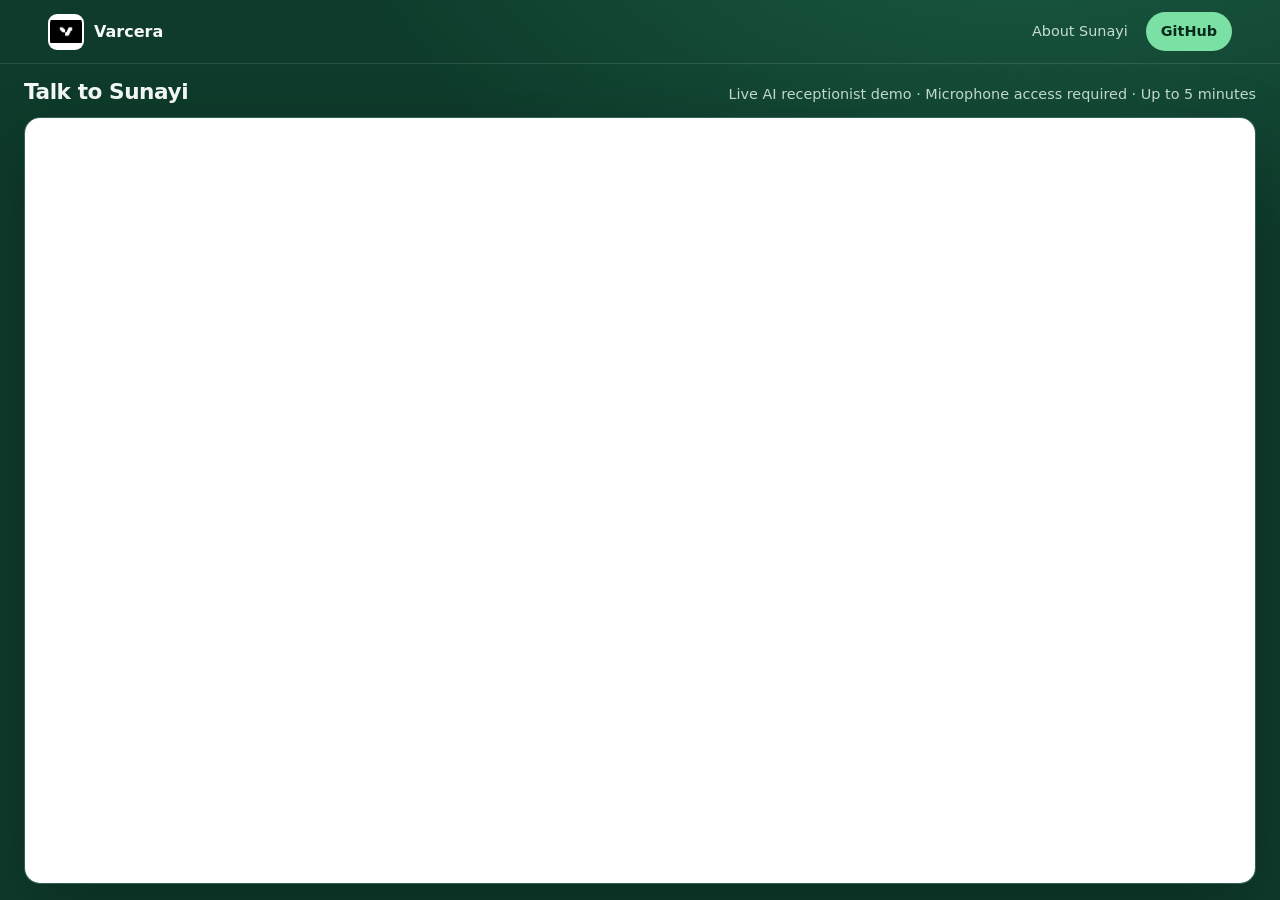
==== live/index.html @ e247243d "Add responsive live demo page and Varcera branding" ====
<!doctype html>
<html lang="en">
<head>
  <meta charset="utf-8">
  <meta name="viewport" content="width=device-width, initial-scale=1">
  <meta name="theme-color" content="#0e3b2b">
  <meta name="description" content="Talk to Sunayi, Varcera's AI voice receptionist for restaurants.">
  <title>Talk to Sunayi | Varcera</title>
  <style>
    :root { color-scheme: dark; --bg: #0e3b2b; --surface: #134634; --accent: #7be0a3; --muted: #c4ddcf; }
    * { box-sizing: border-box; }
    html, body { margin: 0; width: 100%; height: 100%; overflow: hidden; }
    body { min-height: 100svh; display: grid; grid-template-rows: 64px minmax(0, 1fr); background: radial-gradient(70rem 45rem at 80% -20%, #1c6045, transparent 65%), var(--bg); color: #f5faf6; font: 15px/1.45 Inter, system-ui, sans-serif; }
    header { display: flex; align-items: center; justify-content: space-between; gap: 1rem; padding: 0 clamp(16px, 4vw, 48px); border-bottom: 1px solid rgb(196 221 207 / 14%); }
    .brand { display: inline-flex; align-items: center; gap: 10px; color: inherit; text-decoration: none; font-size: 1rem; font-weight: 700; }
    .brand img { width: 36px; height: 36px; object-fit: contain; border-radius: 9px; background: white; padding: 2px; }
    .links { display: flex; align-items: center; gap: 18px; }
    .links a { color: var(--muted); text-decoration: none; font-size: .9rem; }
    .links a:hover, .links a:focus-visible { color: var(--accent); }
    .links .repo { color: #092b1d; background: var(--accent); border-radius: 999px; padding: 9px 15px; font-weight: 700; }
    main { min-height: 0; padding: 12px clamp(10px, 2vw, 24px) 16px; display: grid; grid-template-rows: auto minmax(0, 1fr); gap: 10px; }
    .intro { display: flex; align-items: baseline; justify-content: space-between; gap: 1rem; max-width: 1440px; width: 100%; margin: 0 auto; }
    h1 { margin: 0; font-size: clamp(1.05rem, 2vw, 1.35rem); letter-spacing: -.02em; }
    .intro p { margin: 0; color: var(--muted); font-size: .9rem; }
    .frame-wrap { min-height: 0; width: 100%; max-width: 1440px; margin: 0 auto; overflow: hidden; border: 1px solid rgb(196 221 207 / 18%); border-radius: 16px; background: var(--surface); box-shadow: 0 24px 70px rgb(0 0 0 / 24%); }
    iframe { width: 100%; height: 100%; min-height: 0; display: block; border: 0; background: var(--bg); }
    @media (max-width: 640px) {
      body { grid-template-rows: 56px minmax(0, 1fr); }
      header { padding: 0 14px; }
      .brand { gap: 8px; }
      .brand img { width: 32px; height: 32px; }
      .links { gap: 10px; }
      .links a { font-size: .8rem; }
      .links .repo { padding: 8px 11px; }
      main { padding: 8px 8px max(8px, env(safe-area-inset-bottom)); grid-template-rows: auto minmax(0, 1fr); gap: 7px; }
      .intro { align-items: flex-start; flex-direction: column; gap: 1px; padding: 0 4px; }
      .intro p { font-size: .78rem; }
      .frame-wrap { border-radius: 12px; }
    }
    @media (max-height: 600px) and (min-width: 641px) {
      body { grid-template-rows: 52px minmax(0, 1fr); }
      main { padding-top: 6px; padding-bottom: 8px; gap: 5px; }
      .intro p { display: none; }
    }
  </style>
</head>
<body>
  <header>
    <a class="brand" href="../"><img src="../varcera-logo.jpg" alt=""><span>Varcera</span></a>
    <nav class="links" aria-label="Company links">
      <a href="https://varcera.in/sunayi/">About Sunayi</a>
      <a class="repo" href="https://github.com/varcera-corp/website" target="_blank" rel="noopener noreferrer">GitHub</a>
    </nav>
  </header>
  <main>
    <div class="intro">
      <h1>Talk to Sunayi</h1>
      <p>Live AI receptionist demo · Microphone access required · Up to 5 minutes</p>
    </div>
    <div class="frame-wrap">
      <iframe src="https://voicecat.up.railway.app/live" title="Sunayi live voice demo" allow="microphone; autoplay" allowfullscreen></iframe>
    </div>
  </main>
</body>
</html>
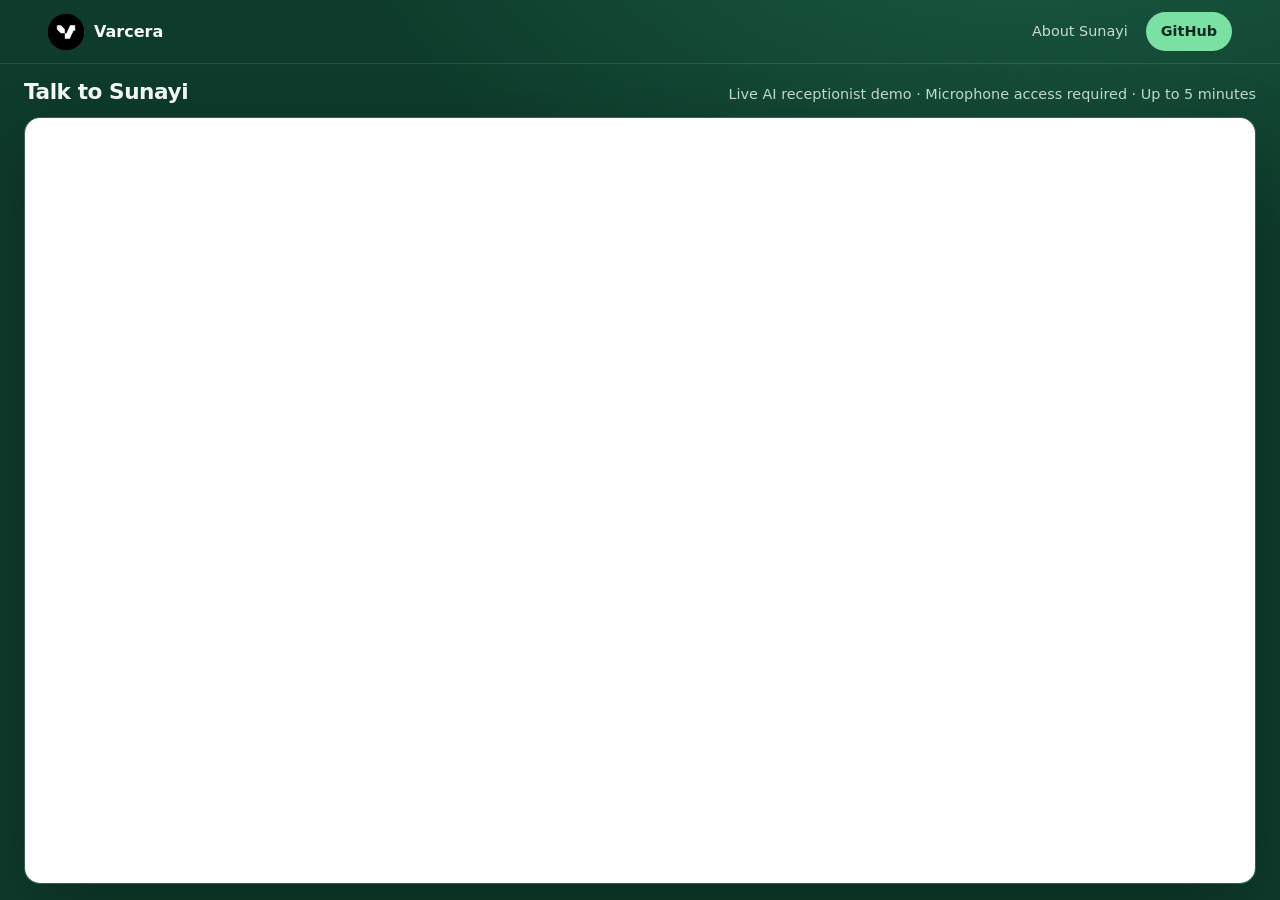
==== commit 25d8bc24: "Use circular Varcera mark for site and favicon" ====
--- a/live/index.html
+++ b/live/index.html
@@ -3,6 +3,7 @@
 <head>
   <meta charset="utf-8">
   <meta name="viewport" content="width=device-width, initial-scale=1">
+  <link rel="icon" type="image/png" sizes="512x512" href="../icon-512.png">
   <meta name="theme-color" content="#0e3b2b">
   <meta name="description" content="Talk to Sunayi, Varcera's AI voice receptionist for restaurants.">
   <title>Talk to Sunayi | Varcera</title>
@@ -13,7 +14,7 @@
     body { min-height: 100svh; display: grid; grid-template-rows: 64px minmax(0, 1fr); background: radial-gradient(70rem 45rem at 80% -20%, #1c6045, transparent 65%), var(--bg); color: #f5faf6; font: 15px/1.45 Inter, system-ui, sans-serif; }
     header { display: flex; align-items: center; justify-content: space-between; gap: 1rem; padding: 0 clamp(16px, 4vw, 48px); border-bottom: 1px solid rgb(196 221 207 / 14%); }
     .brand { display: inline-flex; align-items: center; gap: 10px; color: inherit; text-decoration: none; font-size: 1rem; font-weight: 700; }
-    .brand img { width: 36px; height: 36px; object-fit: contain; border-radius: 9px; background: white; padding: 2px; }
+    .brand img { width: 36px; height: 36px; object-fit: cover; border-radius: 50%; background: #000; }
     .links { display: flex; align-items: center; gap: 18px; }
     .links a { color: var(--muted); text-decoration: none; font-size: .9rem; }
     .links a:hover, .links a:focus-visible { color: var(--accent); }
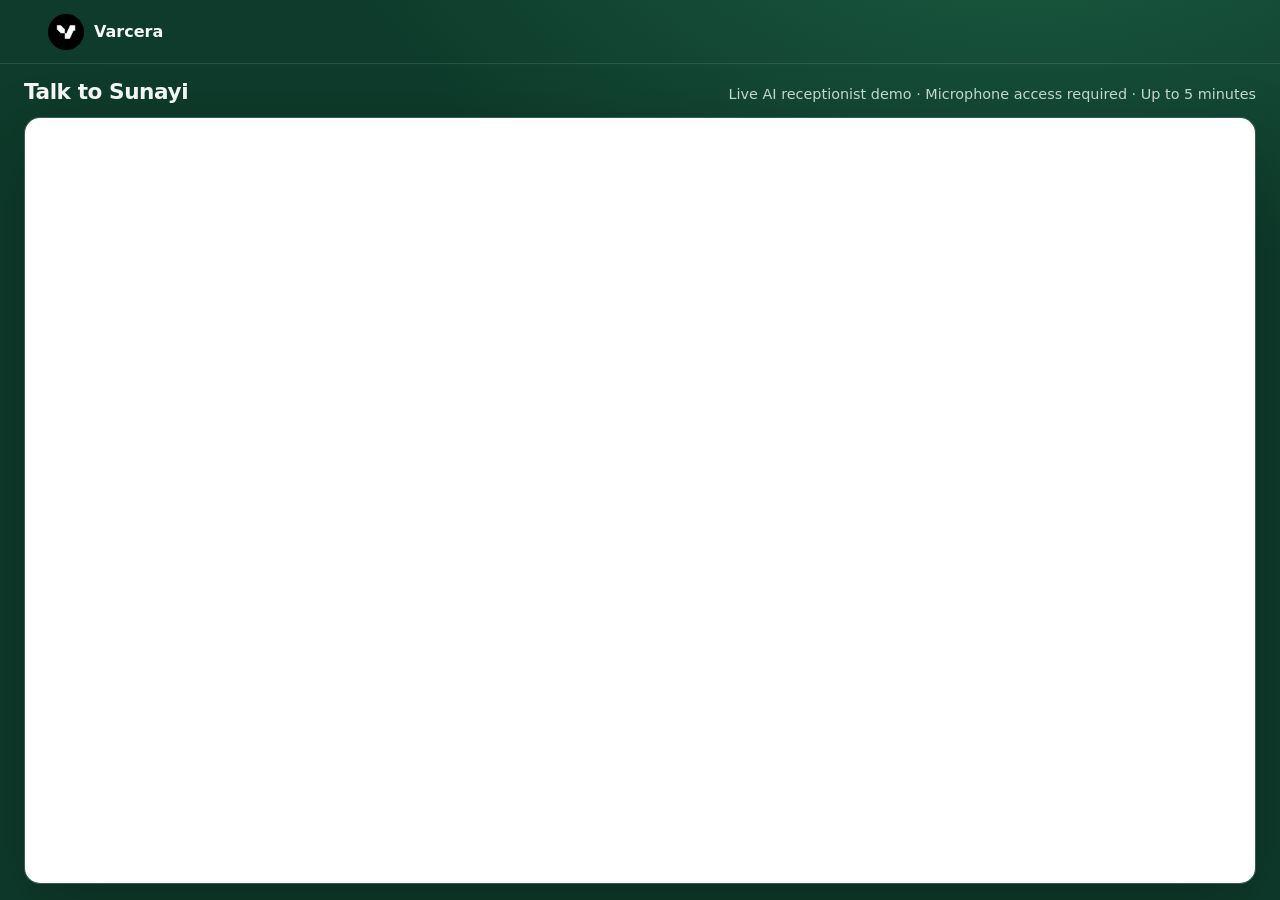
==== commit 2fcfec7d: "Remove public code links and shorten demo audio pauses" ====
--- a/live/index.html
+++ b/live/index.html
@@ -15,10 +15,6 @@
     header { display: flex; align-items: center; justify-content: space-between; gap: 1rem; padding: 0 clamp(16px, 4vw, 48px); border-bottom: 1px solid rgb(196 221 207 / 14%); }
     .brand { display: inline-flex; align-items: center; gap: 10px; color: inherit; text-decoration: none; font-size: 1rem; font-weight: 700; }
     .brand img { width: 36px; height: 36px; object-fit: cover; border-radius: 50%; background: #000; }
-    .links { display: flex; align-items: center; gap: 18px; }
-    .links a { color: var(--muted); text-decoration: none; font-size: .9rem; }
-    .links a:hover, .links a:focus-visible { color: var(--accent); }
-    .links .repo { color: #092b1d; background: var(--accent); border-radius: 999px; padding: 9px 15px; font-weight: 700; }
     main { min-height: 0; padding: 12px clamp(10px, 2vw, 24px) 16px; display: grid; grid-template-rows: auto minmax(0, 1fr); gap: 10px; }
     .intro { display: flex; align-items: baseline; justify-content: space-between; gap: 1rem; max-width: 1440px; width: 100%; margin: 0 auto; }
     h1 { margin: 0; font-size: clamp(1.05rem, 2vw, 1.35rem); letter-spacing: -.02em; }
@@ -30,9 +26,6 @@
       header { padding: 0 14px; }
       .brand { gap: 8px; }
       .brand img { width: 32px; height: 32px; }
-      .links { gap: 10px; }
-      .links a { font-size: .8rem; }
-      .links .repo { padding: 8px 11px; }
       main { padding: 8px 8px max(8px, env(safe-area-inset-bottom)); grid-template-rows: auto minmax(0, 1fr); gap: 7px; }
       .intro { align-items: flex-start; flex-direction: column; gap: 1px; padding: 0 4px; }
       .intro p { font-size: .78rem; }
@@ -48,10 +41,6 @@
 <body>
   <header>
     <a class="brand" href="../"><img src="../varcera-logo.jpg" alt=""><span>Varcera</span></a>
-    <nav class="links" aria-label="Company links">
-      <a href="https://varcera.in/sunayi/">About Sunayi</a>
-      <a class="repo" href="https://github.com/varcera-corp/website" target="_blank" rel="noopener noreferrer">GitHub</a>
-    </nav>
   </header>
   <main>
     <div class="intro">
